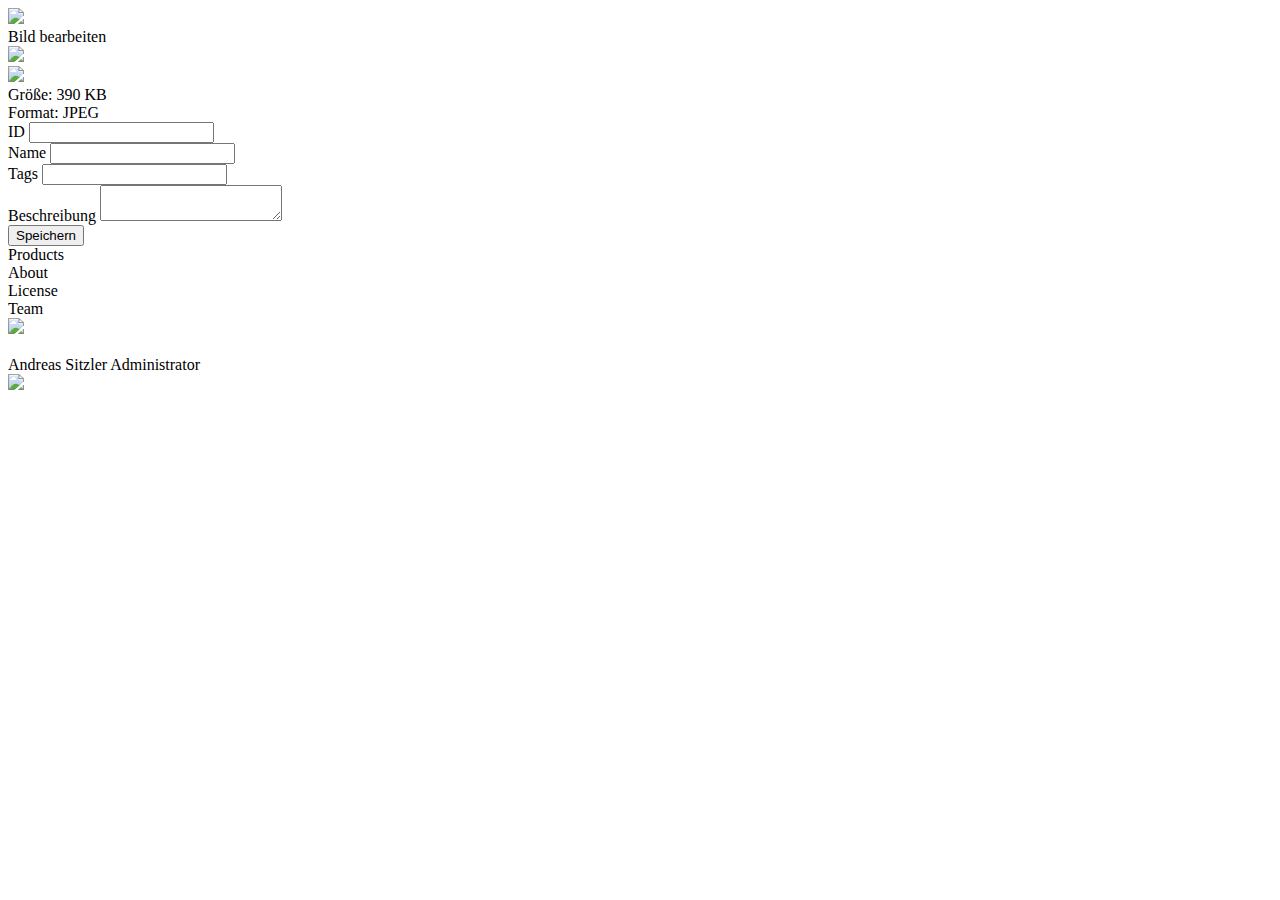
==== publish/ps/index.html @ 634dee22 "Added Viewer-, NodeScript.js; Formatter fixes" ====
<!DOCTYPE html>
<html lang="de" dir="ltr">
	<head>
		<meta name="viewport" content="width=device-width, initial-scale=1.0">
		<meta charset="utf-8">
		<meta name="author" content="Prototype Studio">
		<link rel="stylesheet" href="src/css/root.css">
		<link rel="stylesheet" href="src/css/native.css">
		<link rel="stylesheet" href="src/css/ps.css">
		<title>Prototype Studio</title>
		<script type="text/javascript" src="/src/js/nodescript.js"></script>
		<script type="text/javascript" src="/src/js/ps.js"></script>
	</head>
	<body>
		<section class="">
			<div id="overlay" class="overlay" onclick="viewer.close()"></div>
			<div id="viewer" class="viewer">
				<div class="image-container">
					<img src="/src/assets/img-1.jpg">
				</div>
			</div>
			<div id="dialog" class="dialog">
				<div class="dialog-header">
					<div class="dialog-title">Bild bearbeiten</div>
					<div class="dialog-close icon" onclick="dialog.close()">
						<img src="/src/assets/close.svg">
					</div>
				</div>
				<div class="dialog-content row">
					<div class="col">
						<div class="image-box" onclick="viewer.open()">
							<img src="/src/assets/img-1.jpg">
						</div>
						<div class="image-info">
							<div class="image-size">Größe: <span>390 KB</span></div>
							<div class="image-format">Format: <span>JPEG</span></div>
						</div>
					</div>
					<div class="col">
						<div class="content-box">
							<form action="/ps/update-image" method="post" class="form">
								<div class="row">
									<div class="form-group col-3">
										<label>ID</label>
										<input type="text" name="id" spellcheck="false" autocomplete="off">
									</div>
									<div class="form-group col-9">
										<label>Name</label>
										<input type="text" name="name" spellcheck="false" autocomplete="off">
									</div>
								</div>
								<div class="row">
									<div class="form-group col-12">
										<label>Tags</label>
										<input type="text" name="tags" spellcheck="false" autocomplete="off">
									</div>
								</div>
								<div class="row">
									<div class="form-group col-12">
										<label>Beschreibung</label>
										<textarea class="content-textarea" name="description" spellcheck="false" autocomplete="off"></textarea>
									</div>
								</div>
								<div class="row">
									<div class="form-group col-10">
		
									</div>
									<div class="form-group col-2">
										<label></label>
										<button type="submit">Speichern</button>
									</div>
								</div>
							</form>
						</div>
					</div>
				</div>
			</div>
		</section>
		<section class="container-fluid nav">
			<div class="container">
				<div class="row">
					<div class="col-8 menu-bar">
						<div class="brand">
							<!-- BRAND -->
						</div>
						<div class="menu menu-active">
							Products
						</div>
						<div class="menu">
							About
						</div>
						<div class="menu">
							License
						</div>
						<div class="menu">
							Team
						</div>
					</div>
					<div class="col-4 account-bar">
						<div class="notification icon" onclick="dialog.open()">
							<img src="/src/assets/notification.svg">
						</div>
						<div class="account">
							<div class="image">
								<img>
							</div>
							<div class="info">
								<label>Andreas Sitzler</label>
								<span>Administrator</span>
							</div>
							<div class="arrow icon">
								<img src="/src/assets/arrow_down.svg">
							</div>
						</div>
					</div>
				</div>
			</div>
		</section>
		<script type="text/javascript">
			
			let dialog = new Dialog('#dialog');
			
			let viewer = new Viewer('#viewer');
		
		</script>
	</body>
</html>
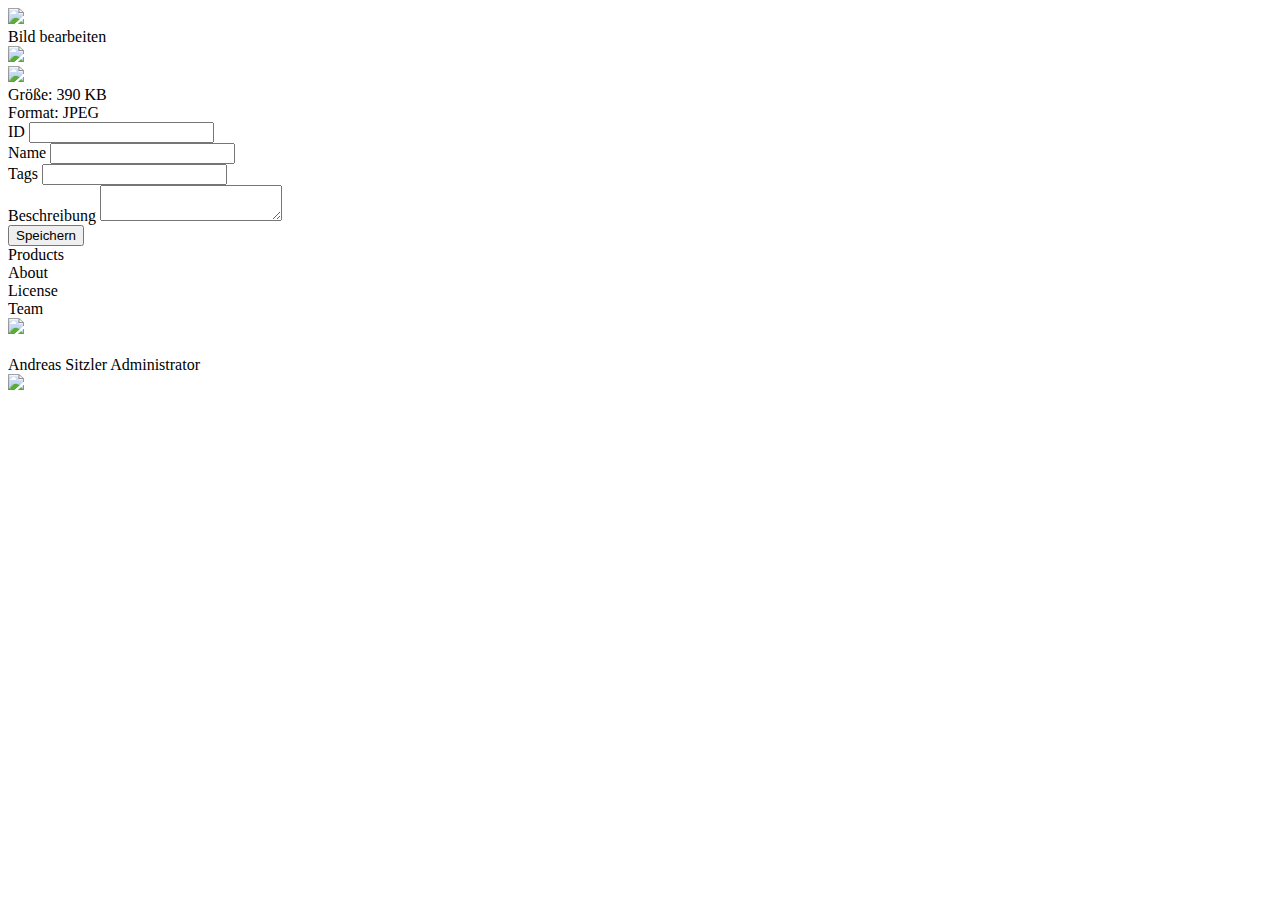
==== commit bf450409: "Updated HTML and Java files" ====
--- a/publish/ps/index.html
+++ b/publish/ps/index.html
@@ -2,7 +2,7 @@
 <html lang="de" dir="ltr">
 	<head>
 		<meta name="viewport" content="width=device-width, initial-scale=1.0">
-		<meta charset="utf-8">
+		<meta charset="ISO_8859_1">
 		<meta name="author" content="Prototype Studio">
 		<link rel="stylesheet" href="src/css/root.css">
 		<link rel="stylesheet" href="src/css/native.css">
@@ -32,7 +32,7 @@
 							<img src="/src/assets/img-1.jpg">
 						</div>
 						<div class="image-info">
-							<div class="image-size">Größe: <span>390 KB</span></div>
+							<div class="image-size">Gr��e: <span>390 KB</span></div>
 							<div class="image-format">Format: <span>JPEG</span></div>
 						</div>
 					</div>
